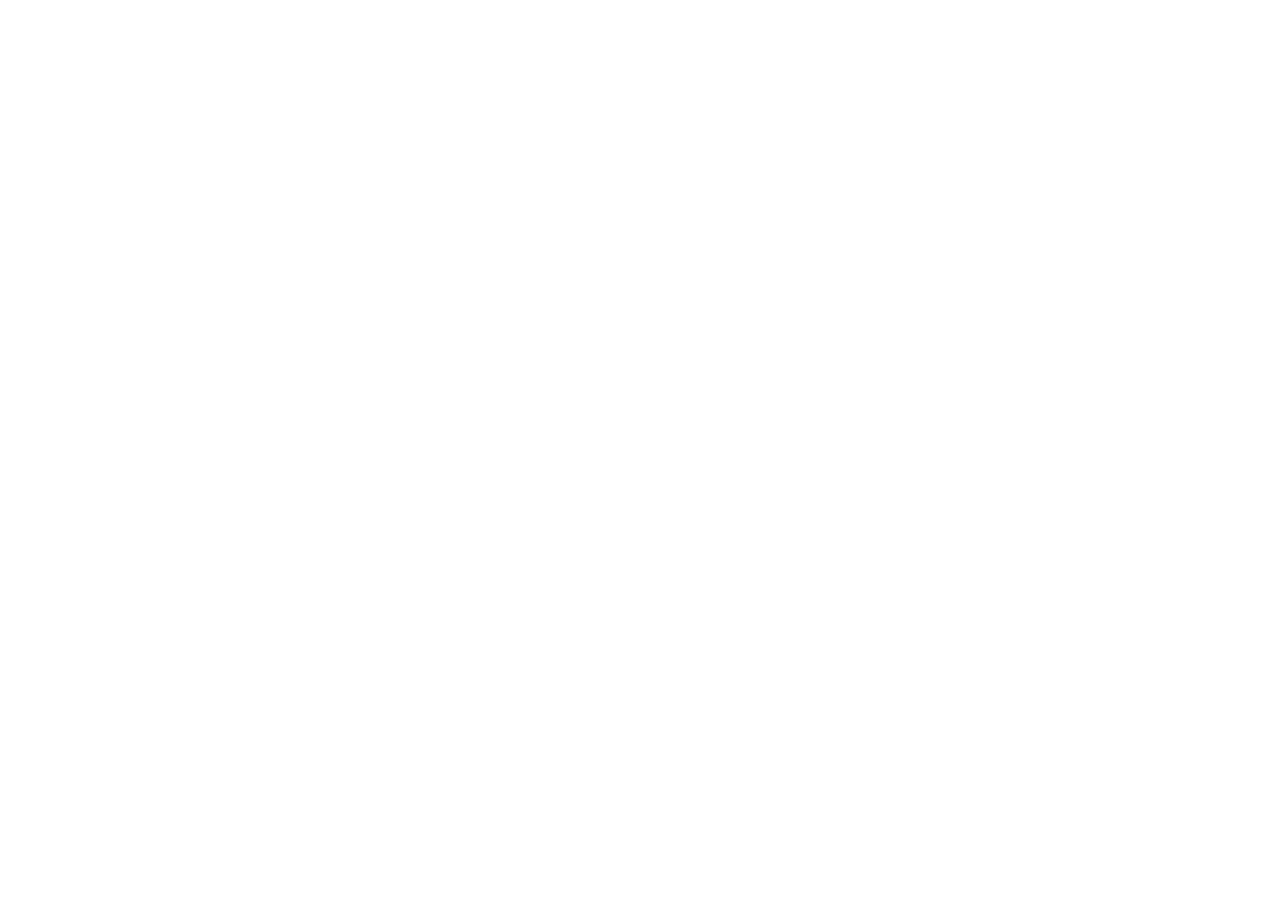
==== 8web/index.html @ 3b91dd1f "Add files via upload" ====
<!DOCTYPE html>
<html lang="en">

<head>
    <meta charset="UTF-8">
    <meta name="viewport" content="width=device-width, initial-scale=1.0">
    <link rel="stylesheet" href="style.css">
    <title>beautiful pastel colours</title>
</head>

<body>

    <a href="#" class="js-open-modal" data-modal="1"> Открыть форму  </a>
    <div class="modal" data-modal="1">
        <svg class="modal__cross js-modal-close" xmlns="http://www.w3.org/2000/svg" viewBox="0 0 24 24"><path d="M23.954 21.03l-9.184-9.095 9.092-9.174-2.832-2.807-9.09 9.179-9.176-9.088-2.81 2.81 9.186 9.105-9.095 9.184 2.81 2.81 9.112-9.192 9.18 9.1z"/></svg>
        <form id="my-formcarry" accept-charset="UTF-8" class="main">
            <input type="text" name="name" placeholder="Введите имя" required>
            <input type="email" name="email" id="" placeholder="Введите почту" required>
            <input type="text" name="message" id="" placeholder="Сообщение">
            <label><input type="checkbox" name="checkbox" id="" >Согласие на обработку персональных данных</label>
            <input type="submit" value="Отправить">
        </form>

    </div>

    <div class="overlay js-overlay-modal"></div>

    <script src="https://ajax.googleapis.com/ajax/libs/jquery/3.5.1/jquery.min.js"></script>
    <script src="https://carrier.formcarry.com/js/v1.js"></script>
    <script src="main.js"></script>
</body>

</html>
---- 8web/style.css ----
input {
    margin: 10px;
    max-width: 400px;
    width: 100%;
}

input[type="checkbox"] {
    width: auto;
}

.overlay {
    opacity: 0;
    visibility: hidden;
    position: fixed;
    top: 0;
    left: 0;
    width: 100%;
    height: 100%;
    background-color: rgba(18, 172, 13, 0.5);
    z-index: 20;
    transition: .3s all;
}

.modal {
    opacity: 0;
    visibility: hidden;
    width: 100%;
    max-width: 500px;
    position: fixed;
    top: 50%;
    left: 50%;
    transform: translate(-50%, -50%);
    z-index: 30;
    box-shadow: 0 3px 10px -.5px rgba(0, 0, 0, .2);
    padding: 30px;
    border-radius: 3px;
    background-color: rgb(196, 110, 187);
    transition: 0.3s all;
}

.main {
    display: flex;
    flex-direction: column;
}

.modal.active,
.overlay.active {
    opacity: 1;
    visibility: visible;
}

.modal__cross {
    width: 15px;
    height: 15px;
    position: absolute;
    top: 20px;
    right: 20px;
    fill: rgb(19, 65, 17);
    cursor: pointer;
}

a {
    padding: 20px;
    display: inline-block;
    text-decoration: none;
    background-color: #1934ad;
    margin: 10px;
    color: rgb(238, 204, 245);
    border-radius: 3px;
}

@media screen and (max-width: 768px) {
    input {
        max-width: 350px;
    }
    input[type="checkbox"] {
        width: auto;
    }
    .modal__cross {
        right: 50px;
    }
}
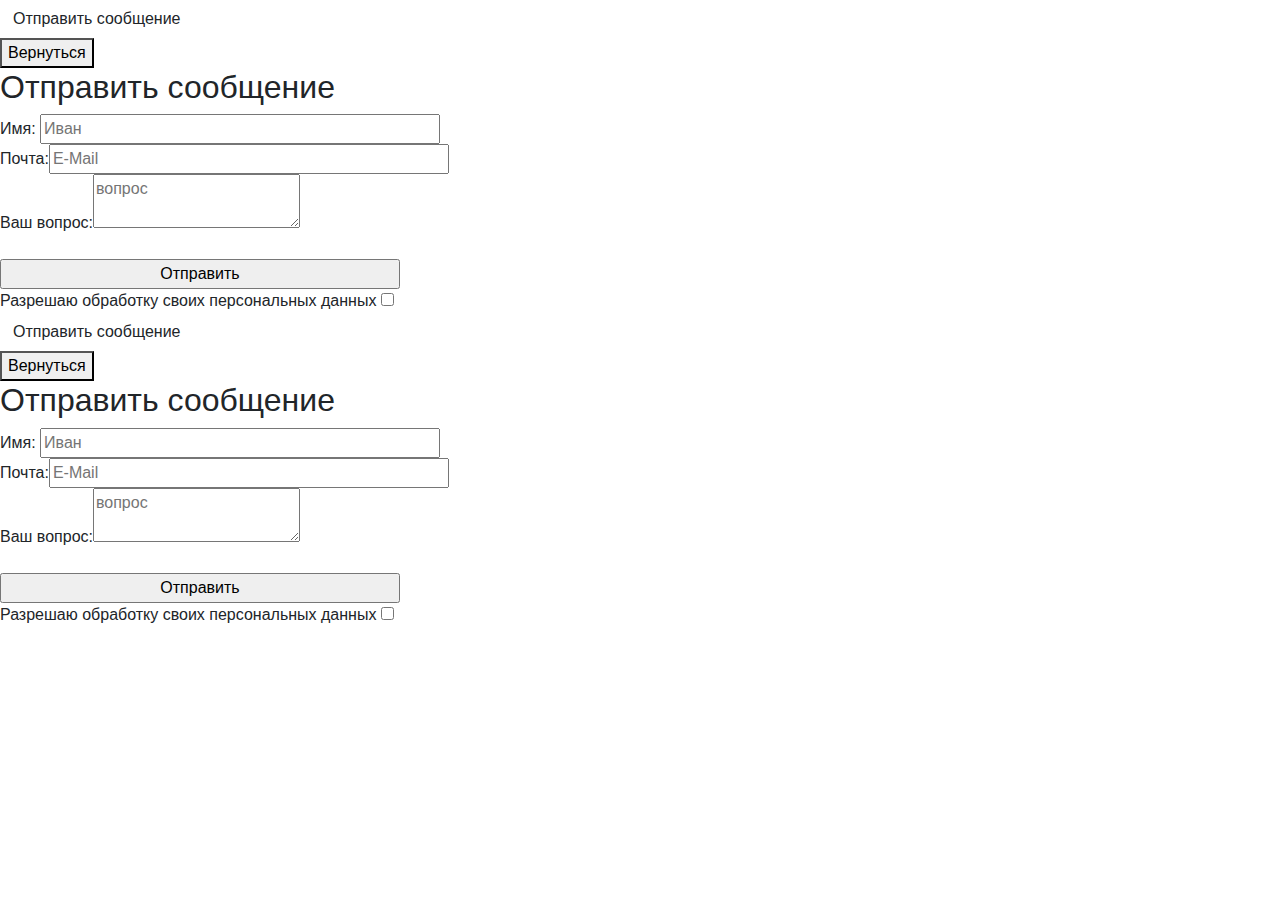
==== commit 5d046b44: "Update index.html" ====
--- a/8web/index.html
+++ b/8web/index.html
@@ -1,34 +1,100 @@
 <!DOCTYPE html>
-<html lang="en">
+<html>
 
 <head>
-    <meta charset="UTF-8">
-    <meta name="viewport" content="width=device-width, initial-scale=1.0">
-    <link rel="stylesheet" href="style.css">
-    <title>beautiful pastel colours</title>
+  <meta http-equiv='content-Type' content='text/html; charset=UTF-8'>
+  <link rel="stylesheet" href="style.css">
+  <title>Задание 8</title>
+  
+  <script src="https://code.jquery.com/jquery-3.3.1.slim.min.js"></script>
+<script src="https://cdnjs.cloudflare.com/ajax/libs/popper.js/1.14.7/umd/popper.min.js"></script>
+<link rel="stylesheet" href="https://stackpath.bootstrapcdn.com/bootstrap/4.3.1/css/bootstrap.min.css">
+<script src="https://stackpath.bootstrapcdn.com/bootstrap/4.3.1/js/bootstrap.min.js"></script>
 </head>
 
 <body>
+    <form action="#" class="forma">
+      <button onclick="show('block')" class="btn third">Отправить сообщение</button>
+    </form>
 
-    <a href="#" class="js-open-modal" data-modal="1"> Открыть форму  </a>
-    <div class="modal" data-modal="1">
-        <svg class="modal__cross js-modal-close" xmlns="http://www.w3.org/2000/svg" viewBox="0 0 24 24"><path d="M23.954 21.03l-9.184-9.095 9.092-9.174-2.832-2.807-9.09 9.179-9.176-9.088-2.81 2.81 9.186 9.105-9.095 9.184 2.81 2.81 9.112-9.192 9.18 9.1z"/></svg>
-        <form id="my-formcarry" accept-charset="UTF-8" class="main">
-            <input type="text" name="name" placeholder="Введите имя" required>
-            <input type="email" name="email" id="" placeholder="Введите почту" required>
-            <input type="text" name="message" id="" placeholder="Сообщение">
-            <label><input type="checkbox" name="checkbox" id="" >Согласие на обработку персональных данных</label>
-            <input type="submit" value="Отправить">
-        </form>
+  <div  onclick="show('none')" id="gray"></div>
+  <div id="window">
+    <button onclick="show('none')">Вернуться</button>
 
+    <div class="form">
+      <h2>Отправить сообщение</h2>
+      <form action="https://formcarry.com/s/BywEPAJNb" method="POST" enctype="multipart/form-data">
+
+          Имя: <input type="text" placeholder="Иван" name="Name" required><br>
+          Почта:<input type="email" placeholder="E-Mail" name="E-Mail" required><br>
+          Ваш вопрос:<textarea name="Komment" placeholder="вопрос"></textarea><br>
+          <br>
+
+          <input type="submit" value="Отправить" name="Button"> <br>Разрешаю обработку своих персональных данных
+          <input type="checkbox" required>
+      </form>
     </div>
+  </div>
 
-    <div class="overlay js-overlay-modal"></div>
+  <script>
+    function show(state)
+    {
+      document.getElementById('window').style.display = state;
+      document.getElementById('gray').style.display = state;
+    }
+  </script>
 
-    <script src="https://ajax.googleapis.com/ajax/libs/jquery/3.5.1/jquery.min.js"></script>
-    <script src="https://carrier.formcarry.com/js/v1.js"></script>
-    <script src="main.js"></script>
 </body>
 
 </html>
 
+<!DOCTYPE html>
+<html>
+
+<head>
+  <meta http-equiv='content-Type' content='text/html; charset=UTF-8'>
+  <link rel="stylesheet" href="style.css">
+  <title>Задание 8</title>
+  
+  <script src="https://code.jquery.com/jquery-3.3.1.slim.min.js"></script>
+<script src="https://cdnjs.cloudflare.com/ajax/libs/popper.js/1.14.7/umd/popper.min.js"></script>
+<link rel="stylesheet" href="https://stackpath.bootstrapcdn.com/bootstrap/4.3.1/css/bootstrap.min.css">
+<script src="https://stackpath.bootstrapcdn.com/bootstrap/4.3.1/js/bootstrap.min.js"></script>
+</head>
+
+<body>
+    <form action="#" class="forma">
+      <button onclick="show('block')" class="btn third">Отправить сообщение</button>
+    </form>
+
+  <div  onclick="show('none')" id="gray"></div>
+  <div id="window">
+    <button onclick="show('none')">Вернуться</button>
+
+    <div class="form">
+      <h2>Отправить сообщение</h2>
+      <form action="https://formcarry.com/s/BywEPAJNb" method="POST" enctype="multipart/form-data">
+
+          Имя: <input type="text" placeholder="Иван" name="Name" required><br>
+          Почта:<input type="email" placeholder="E-Mail" name="E-Mail" required><br>
+          Ваш вопрос:<textarea name="Komment" placeholder="вопрос"></textarea><br>
+          <br>
+
+          <input type="submit" value="Отправить" name="Button"> <br>Разрешаю обработку своих персональных данных
+          <input type="checkbox" required>
+      </form>
+    </div>
+  </div>
+
+  <script>
+    function show(state)
+    {
+      document.getElementById('window').style.display = state;
+      document.getElementById('gray').style.display = state;
+    }
+  </script>
+
+</body>
+
+</html>
+
